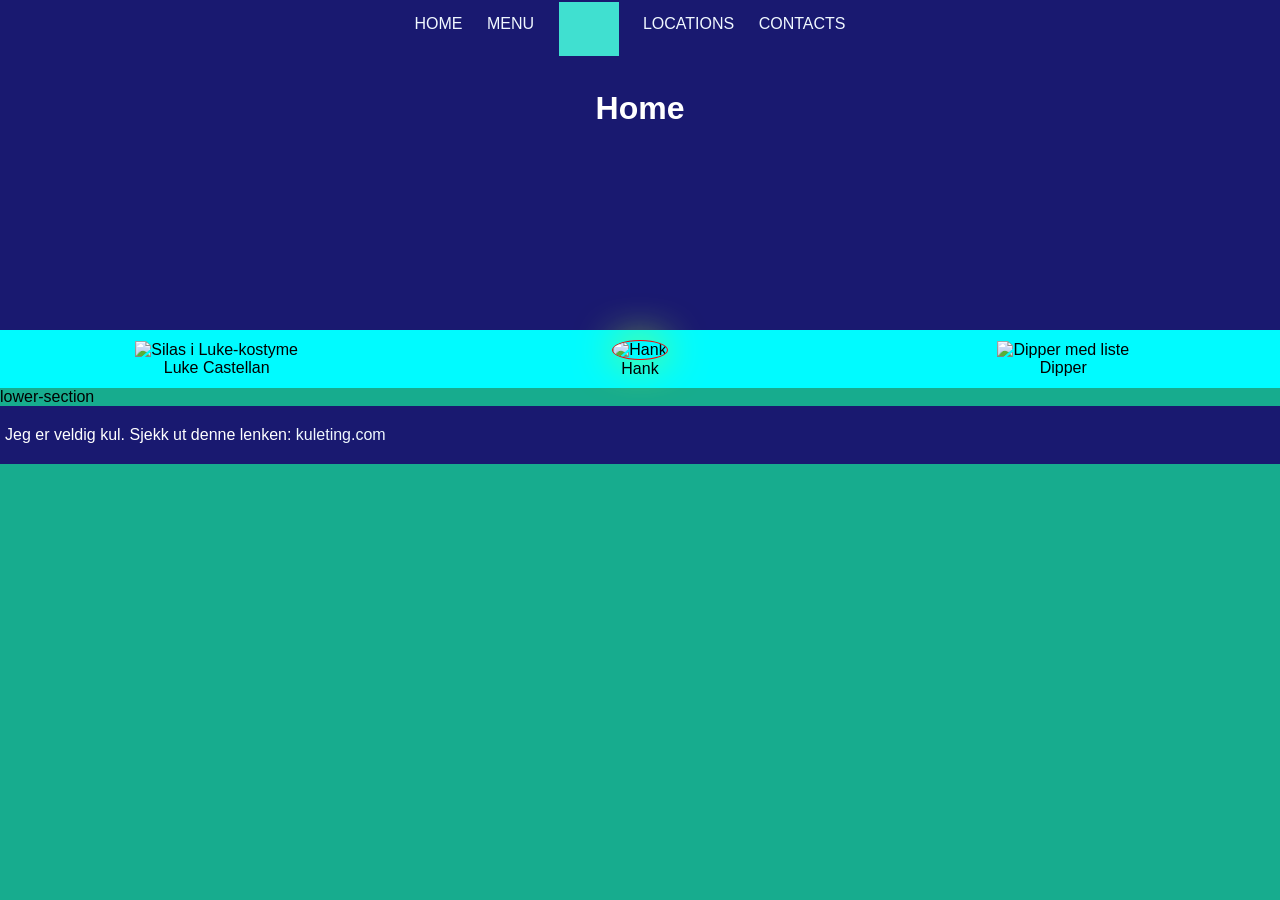
==== index.html @ 392e17c8 "Add files via upload" ====
<!DOCTYPE html>

<head>
    <title>TO INDEED BE A GOD</title>
    <link rel="stylesheet" href="styles.css"/>
</head>
<Body>
    <header>
        <nav>
            <ul>
                <li><a href="index.html">HOME</a></li>
                <li><a href="pages/menu.html">MENU</a></li>
                <li class="mobile"><a href="pages/locations.html">LOCATIONS</a></li>
                <li class="mobile"><a href="pages/contacts.html">CONTACTS</a></li>
                <li class="logo"><a href="index.html">LOGO</a></li>
                <li class="desktop"><a href="pages/locations.html">LOCATIONS</a></li>
                <li class="desktop"><a href="pages/contacts.html">CONTACTS</a></li>
            </ul>
        </nav>
        <h1>Home</h1>
    </header>
    <section class="bildedel">
        <figure> 
            <img src="images/SilasLuke.jpg" alt="Silas i Luke-kostyme">
            <figcaption>Luke Castellan</figcaption>
        </figure>
        <figure> 
            <img class="Hank" src="images/Hank.png" alt="Hank">
            <figcaption>Hank</figcaption>
        </figure>
        <figure> 
            <img src="images/Wendy-liste.png" alt="Dipper med liste">
            <figcaption>Dipper</figcaption>
        </figure>
    </section>
    <section>lower-section</section>
    <footer>Jeg er veldig kul. Sjekk ut denne lenken: <a href="https://www.yarn.co/yarn-clip/debd166b-e411-4266-9405-148212f90c74/gif">kuleting.com</a></footer>

    <script src="scripts/main.js"></script>
</Body>
---- styles.css ----
/*HEADER*/
header{
    background:midnightblue;
    color:white;
    height: 300px;
    padding:15px 5px;
    text-align: center;
    background-image: url("images/fordIkkeStan.png");
    background-size:100%;
    background-repeat: no-repeat;
    background-position:center;
    
}
.mobile{
    display:none;
}
/*BODY*/
body{
    background:rgb(23, 172, 142);
    color:black;
    font-family: 'Franklin Gothic Medium', 'Arial Narrow', Arial, sans-serif;
    margin: 0px;      
    padding: 0px;
}
nav ul{
    margin: 0;
    padding: 0;
    list-style-type: none;
}
nav li{
    display: inline-block;
    margin: 0 20px 0 0;
    margin-right:20;
}

/*LENKER*/
a{
    text-decoration:none;
    color:aliceblue;
}
a:hover{
    text-decoration:underline;
}
/*BILDE*/
header .logo a{
    color:black;
    background-color: turquoise;
    background-image:url("images/dpsLogo.jpg");
    background-size:60px;
    background-repeat: no-repeat;
    position: relative;
    display: inline-block;
    width: 60px;
    height: 54px;
    top: -13px;
    text-indent:-99999999px;
}
#bilder{
    display:flex;
}
.bildedel{
    background:rgb(0, 251, 255);
    color:black;
    padding: 10px 5px;
    display: flex;
    flex-wrap: wrap;
}
.bildedel figure{
    margin: auto;
    width: 200px;
    text-align:center;
}
.bildedel figure img{
    width: 200px;
}
.Hank{
    border-radius:50%;
    box-shadow:greenyellow 0 0 40px;
    border:1px solid red
}

/*FOOTER*/
footer{
    background:midnightblue;
    color:white;
    padding: 20px 5px;
}

/*RESPONSIVE RULES*/
/*@media screen and (max-width: 630px){
    .bildedel {
        display:block;
    }
}*/

@media screen and (max-width: 603px){
    header{
        height: 205px;
    }
}

@media screen and (max-width: 436px){
    header .mobile{
        display: inline-block;
    }
    header .desktop{
        display: none;
    }
    header .logo{
        margin: 20px;
    }
    header{
        height: 160px;
    }
}
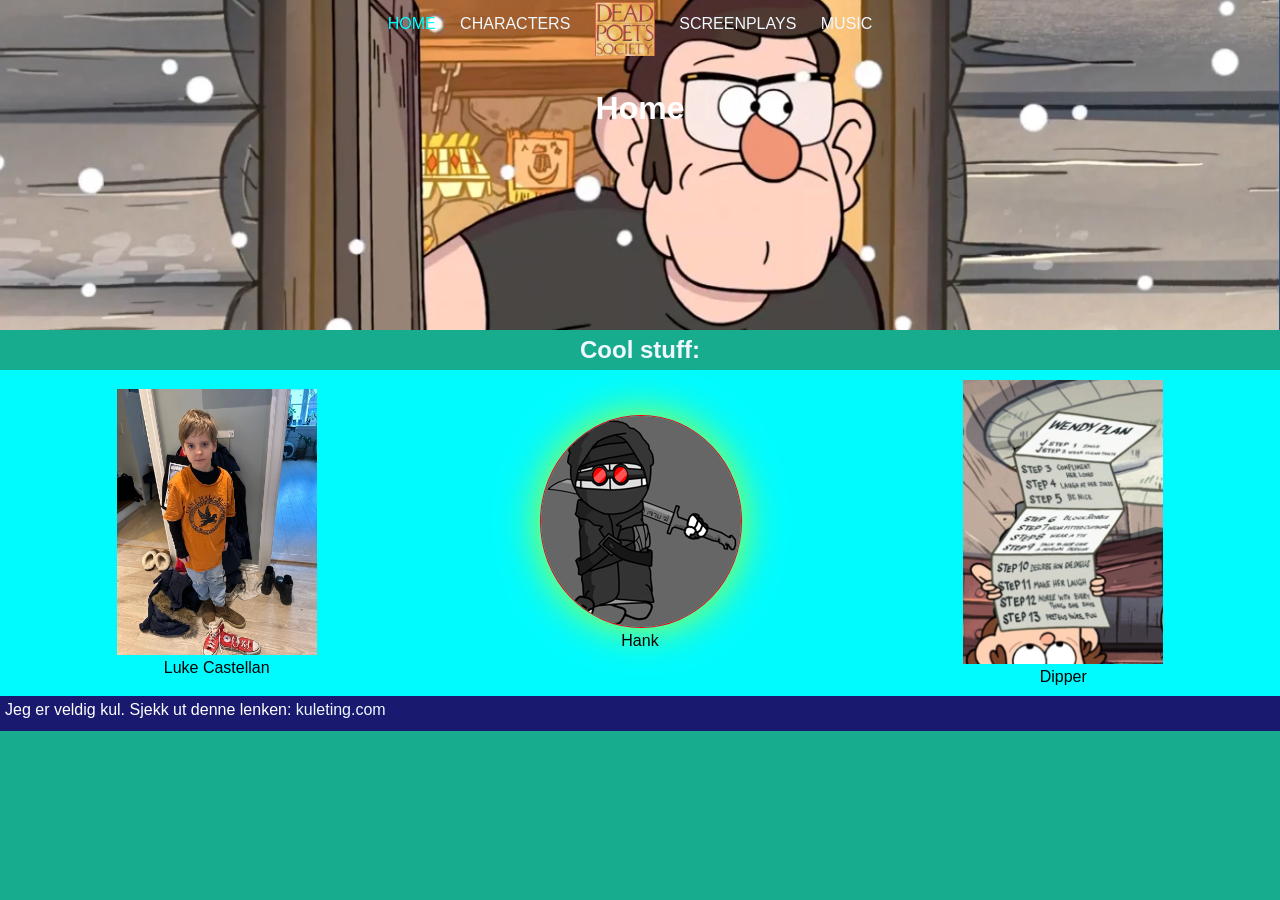
==== commit 48655376: "Add files via upload" ====
--- a/index.html
+++ b/index.html
@@ -8,17 +8,18 @@
     <header>
         <nav>
             <ul>
-                <li><a href="index.html">HOME</a></li>
-                <li><a href="pages/menu.html">MENU</a></li>
-                <li class="mobile"><a href="pages/locations.html">LOCATIONS</a></li>
-                <li class="mobile"><a href="pages/contacts.html">CONTACTS</a></li>
+                <li class="denne"><a href="index.html">HOME</a></li>
+                <li><a href="pages/characters.html">CHARACTERS</a></li>
+                <li class="mobile"><a href="pages/screenplays.html">SCREENPLAYS</a></li>
+                <li class="mobile"><a href="pages/songs.html"></a>SONGS</li>
                 <li class="logo"><a href="index.html">LOGO</a></li>
-                <li class="desktop"><a href="pages/locations.html">LOCATIONS</a></li>
-                <li class="desktop"><a href="pages/contacts.html">CONTACTS</a></li>
+                <li class="desktop"><a href="pages/screenplays.html">SCREENPLAYS</a></li>
+                <li class="desktop"><a href="pages/music.html">MUSIC</a></li>
             </ul>
         </nav>
         <h1>Home</h1>
     </header>
+    <h2 class="overskrift">Cool stuff:</h2>
     <section class="bildedel">
         <figure> 
             <img src="images/SilasLuke.jpg" alt="Silas i Luke-kostyme">
@@ -33,7 +34,6 @@
             <figcaption>Dipper</figcaption>
         </figure>
     </section>
-    <section>lower-section</section>
     <footer>Jeg er veldig kul. Sjekk ut denne lenken: <a href="https://www.yarn.co/yarn-clip/debd166b-e411-4266-9405-148212f90c74/gif">kuleting.com</a></footer>
 
     <script src="scripts/main.js"></script>
--- a/styles.css
+++ b/styles.css
@@ -1,7 +1,7 @@
 /*HEADER*/
 header{
     background:midnightblue;
-    color:white;
+    color: white;
     height: 300px;
     padding:15px 5px;
     text-align: center;
@@ -83,8 +83,71 @@
 footer{
     background:midnightblue;
     color:white;
-    padding: 20px 5px;
+    padding-top: 5px;
+    padding-left: 5px;
+    height: 30px;
 }
+
+.svartTekst{
+    color: black;
+}
+
+.blåTekst{
+    color:aqua;
+}
+
+.tittelLinje{
+    display: flex;
+    align-content: center;
+    margin: auto;
+}
+#tittelKarakter{
+    width: 470px;
+}
+#tittelMusikk{
+    width: 550px;
+}
+.tittelLinje li{
+    margin: 4px;
+}
+
+.overskrift{
+    margin-top:6px;
+    margin-bottom: 6px;
+    text-align: center;
+    color: aliceblue;
+}
+.filmTekster{
+    color: aliceblue;
+    padding-bottom: 15px;
+}
+.filmTekster p{
+    width: 700px;
+    margin: auto;
+}
+.filmTekster h2{
+text-align: center;
+}
+.denne a{
+    color: aqua;
+}
+audio{
+    width: 300px;
+}
+.lyddel{
+    background:rgb(0, 251, 255);
+    color:black;
+    padding: 10px 5px;
+    display: flex;
+    flex-wrap: wrap;
+}
+.lyddel figure{
+    width: 30%;
+    margin: auto;
+    margin-top: 15px;
+    text-align:center;
+}
+
 
 /*RESPONSIVE RULES*/
 /*@media screen and (max-width: 630px){
